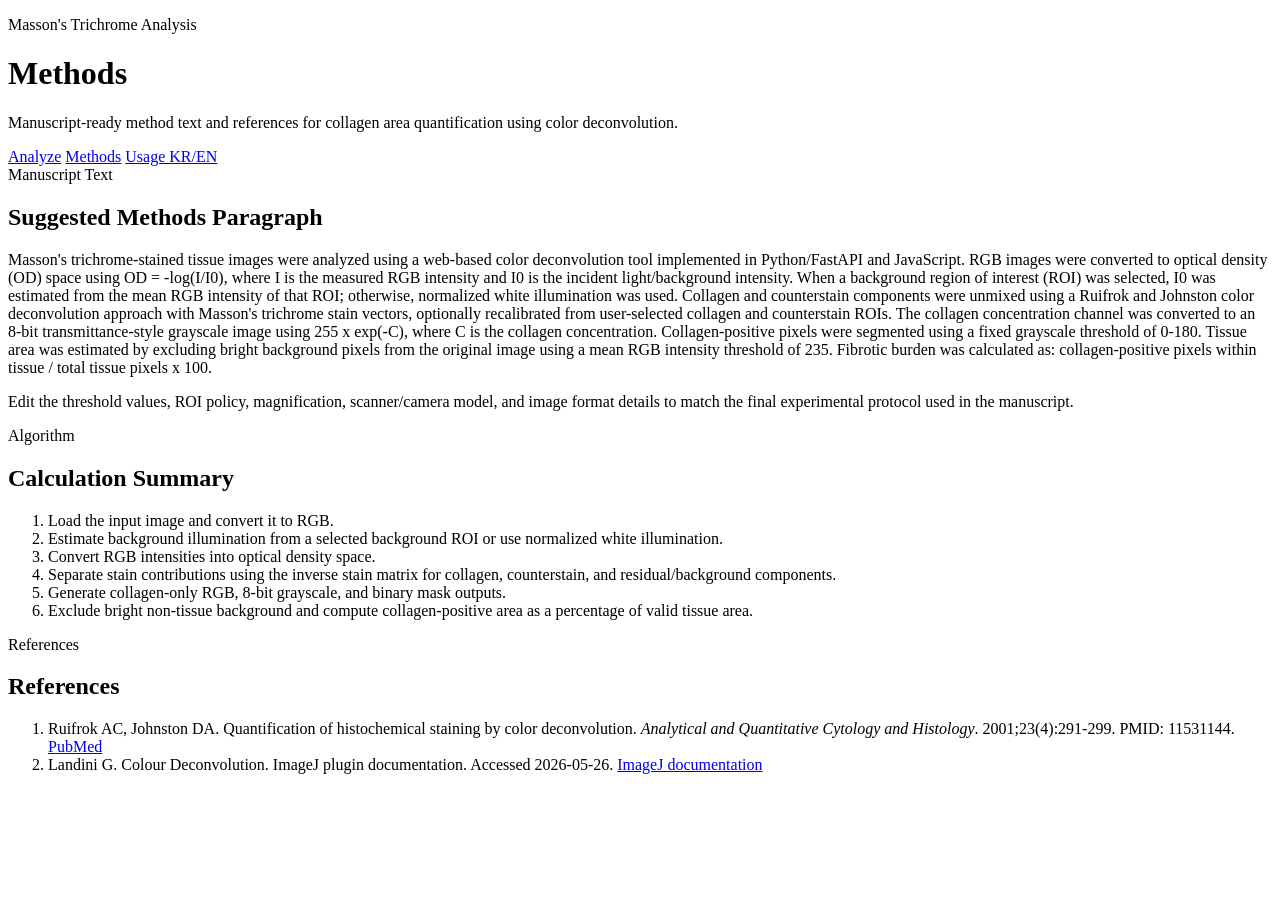
==== frontend/methods.html @ 6ee55b0c "Add methods and usage pages" ====
<!DOCTYPE html>
<html lang="en">

<head>
    <meta charset="UTF-8">
    <meta name="viewport" content="width=device-width, initial-scale=1.0">
    <title>Methods | MT Collagen Quantification</title>
    <link rel="stylesheet" href="/static/style.css">
</head>

<body>
    <div class="app-shell">
        <header class="app-header">
            <div>
                <p class="eyebrow">Masson's Trichrome Analysis</p>
                <h1>Methods</h1>
                <p class="subtitle">Manuscript-ready method text and references for collagen area quantification using color deconvolution.</p>
            </div>
            <nav class="top-nav" aria-label="Site navigation">
                <a href="/">Analyze</a>
                <a href="/methods" class="active">Methods</a>
                <a href="/usage">Usage KR/EN</a>
            </nav>
        </header>

        <main class="content-page">
            <section class="text-panel">
                <span class="badge metric">Manuscript Text</span>
                <h2>Suggested Methods Paragraph</h2>
                <p>
                    Masson's trichrome-stained tissue images were analyzed using a web-based color deconvolution tool implemented in Python/FastAPI and JavaScript. RGB images were converted to optical density (OD) space using OD = -log(I/I0), where I is the measured RGB intensity and I0 is the incident light/background intensity. When a background region of interest (ROI) was selected, I0 was estimated from the mean RGB intensity of that ROI; otherwise, normalized white illumination was used. Collagen and counterstain components were unmixed using a Ruifrok and Johnston color deconvolution approach with Masson's trichrome stain vectors, optionally recalibrated from user-selected collagen and counterstain ROIs. The collagen concentration channel was converted to an 8-bit transmittance-style grayscale image using 255 x exp(-C), where C is the collagen concentration. Collagen-positive pixels were segmented using a fixed grayscale threshold of 0-180. Tissue area was estimated by excluding bright background pixels from the original image using a mean RGB intensity threshold of 235. Fibrotic burden was calculated as: collagen-positive pixels within tissue / total tissue pixels x 100.
                </p>
                <p class="note">
                    Edit the threshold values, ROI policy, magnification, scanner/camera model, and image format details to match the final experimental protocol used in the manuscript.
                </p>
            </section>

            <section class="text-panel">
                <span class="badge neutral">Algorithm</span>
                <h2>Calculation Summary</h2>
                <ol class="method-list">
                    <li>Load the input image and convert it to RGB.</li>
                    <li>Estimate background illumination from a selected background ROI or use normalized white illumination.</li>
                    <li>Convert RGB intensities into optical density space.</li>
                    <li>Separate stain contributions using the inverse stain matrix for collagen, counterstain, and residual/background components.</li>
                    <li>Generate collagen-only RGB, 8-bit grayscale, and binary mask outputs.</li>
                    <li>Exclude bright non-tissue background and compute collagen-positive area as a percentage of valid tissue area.</li>
                </ol>
            </section>

            <section class="text-panel">
                <span class="badge mask">References</span>
                <h2>References</h2>
                <ol class="references">
                    <li>
                        Ruifrok AC, Johnston DA. Quantification of histochemical staining by color deconvolution. <em>Analytical and Quantitative Cytology and Histology</em>. 2001;23(4):291-299. PMID: 11531144.
                        <a href="https://pubmed.ncbi.nlm.nih.gov/11531144/" target="_blank" rel="noopener">PubMed</a>
                    </li>
                    <li>
                        Landini G. Colour Deconvolution. ImageJ plugin documentation. Accessed 2026-05-26.
                        <a href="https://imagej.net/plugins/colour-deconvolution" target="_blank" rel="noopener">ImageJ documentation</a>
                    </li>
                </ol>
            </section>
        </main>
    </div>
</body>

</html>
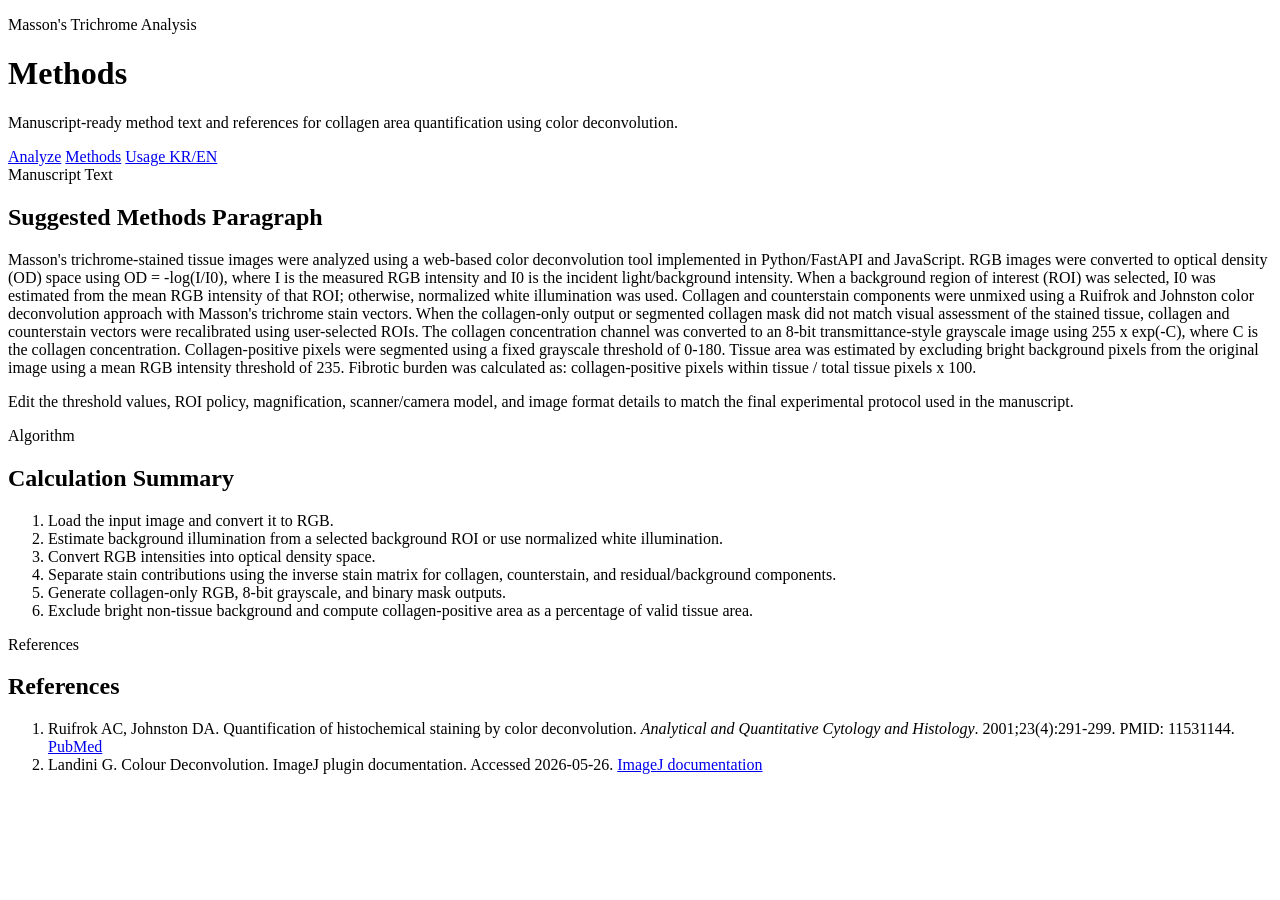
==== commit 966fef7b: "Clarify ROI calibration guidance" ====
--- a/frontend/methods.html
+++ b/frontend/methods.html
@@ -28,7 +28,7 @@
                 <span class="badge metric">Manuscript Text</span>
                 <h2>Suggested Methods Paragraph</h2>
                 <p>
-                    Masson's trichrome-stained tissue images were analyzed using a web-based color deconvolution tool implemented in Python/FastAPI and JavaScript. RGB images were converted to optical density (OD) space using OD = -log(I/I0), where I is the measured RGB intensity and I0 is the incident light/background intensity. When a background region of interest (ROI) was selected, I0 was estimated from the mean RGB intensity of that ROI; otherwise, normalized white illumination was used. Collagen and counterstain components were unmixed using a Ruifrok and Johnston color deconvolution approach with Masson's trichrome stain vectors, optionally recalibrated from user-selected collagen and counterstain ROIs. The collagen concentration channel was converted to an 8-bit transmittance-style grayscale image using 255 x exp(-C), where C is the collagen concentration. Collagen-positive pixels were segmented using a fixed grayscale threshold of 0-180. Tissue area was estimated by excluding bright background pixels from the original image using a mean RGB intensity threshold of 235. Fibrotic burden was calculated as: collagen-positive pixels within tissue / total tissue pixels x 100.
+                    Masson's trichrome-stained tissue images were analyzed using a web-based color deconvolution tool implemented in Python/FastAPI and JavaScript. RGB images were converted to optical density (OD) space using OD = -log(I/I0), where I is the measured RGB intensity and I0 is the incident light/background intensity. When a background region of interest (ROI) was selected, I0 was estimated from the mean RGB intensity of that ROI; otherwise, normalized white illumination was used. Collagen and counterstain components were unmixed using a Ruifrok and Johnston color deconvolution approach with Masson's trichrome stain vectors. When the collagen-only output or segmented collagen mask did not match visual assessment of the stained tissue, collagen and counterstain vectors were recalibrated using user-selected ROIs. The collagen concentration channel was converted to an 8-bit transmittance-style grayscale image using 255 x exp(-C), where C is the collagen concentration. Collagen-positive pixels were segmented using a fixed grayscale threshold of 0-180. Tissue area was estimated by excluding bright background pixels from the original image using a mean RGB intensity threshold of 235. Fibrotic burden was calculated as: collagen-positive pixels within tissue / total tissue pixels x 100.
                 </p>
                 <p class="note">
                     Edit the threshold values, ROI policy, magnification, scanner/camera model, and image format details to match the final experimental protocol used in the manuscript.
